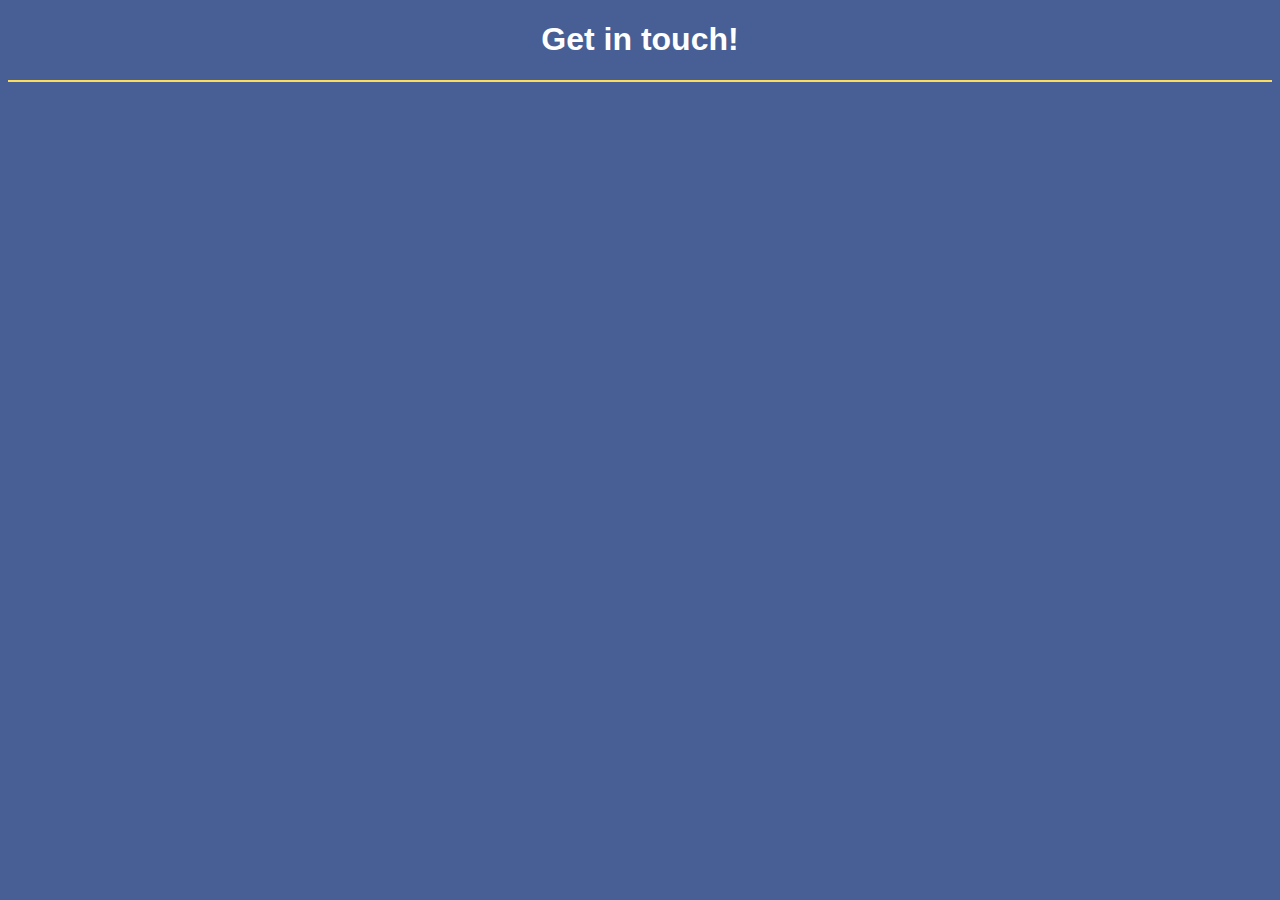
==== forms-starter/index.html @ bcaac29b "Initial commit" ====
<!doctype html>

<html lang="en">
    <head>
        <meta charset="utf-8">
        <meta name="viewport" content="width=device-width, initial-scale=1, shrink-to-fit=no">
        <title>Introduction to Forms</title>
        <link rel="stylesheet" href="styles.css">
    </head>

    <body>
        <header>
            <h1>Get in touch!</h1>
        </header>

        <form action="" method="">
            <!-- your code here -->
        </form>

    </body>
</html>
---- forms-starter/styles.css ----
body {
    background-color: #475F94;
    color: #fff;
    font-family: "Gill Sans", sans-serif;
}

header {
    border-bottom: 2px solid #FDDC5C;
    text-align: center;
}

form {
    margin: 50px auto;
    width: 90%;
}

.form-item {
    display: flex;
    justify-content: center;
    align-items: center;
    padding: 5px;
}

.form-item label {
    flex-basis: 150px;
    font-size: 22px;
}

.form-item input,
.form-item textarea {
    flex-basis: 50%;
    border: 2px solid #FDDC5C;
}

.form-item input:hover,
.form-item textarea:hover {
    border: 2px solid #FA4224;
}

.form-item input,
.form-item textarea,
.form-item button {
    border: 2px solid #FDDC5C;
    background-color: #FFF;
    padding: 5px;
    font-size: 18px;
}

.form-item button:hover {
    border: 2px solid #FA4224;
    background-color: #FA4224;
    color: #FFF;
}

.form-item button {
    width: 100px;
}
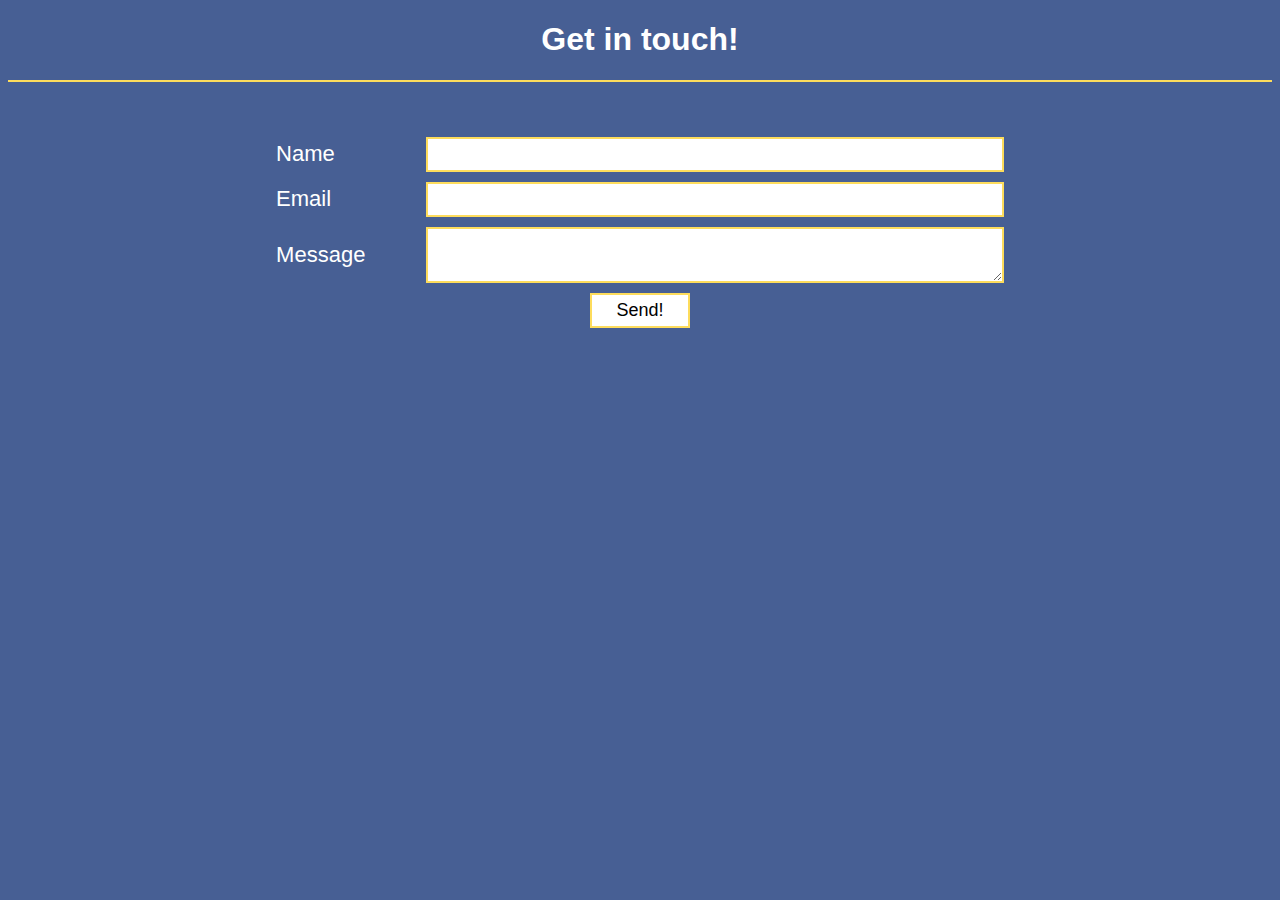
==== commit 5801b171: "Saturday 15 January" ====
--- a/forms-starter/index.html
+++ b/forms-starter/index.html
@@ -13,7 +13,24 @@
             <h1>Get in touch!</h1>
         </header>
 
-        <form action="" method="">
+        <form action="https://formspree.io/f/xrgjeenz" method="post">
+            <div class="form-item">
+                <label for="name">Name</label>
+                <input type="text" id="name" name="name">
+            </div>
+
+            <div class="form-item">
+                <label for="email">Email</label>
+                <input type="text" id="email" name="email">
+            </div>
+
+            <div class="form-item">
+                <label for="message">Message</label>
+                <textarea id="message" name="message"></textarea>
+            </div>
+            <div class="form-item">
+                <button type="submit">Send!</button>
+            </div>
             <!-- your code here -->
         </form>
 
